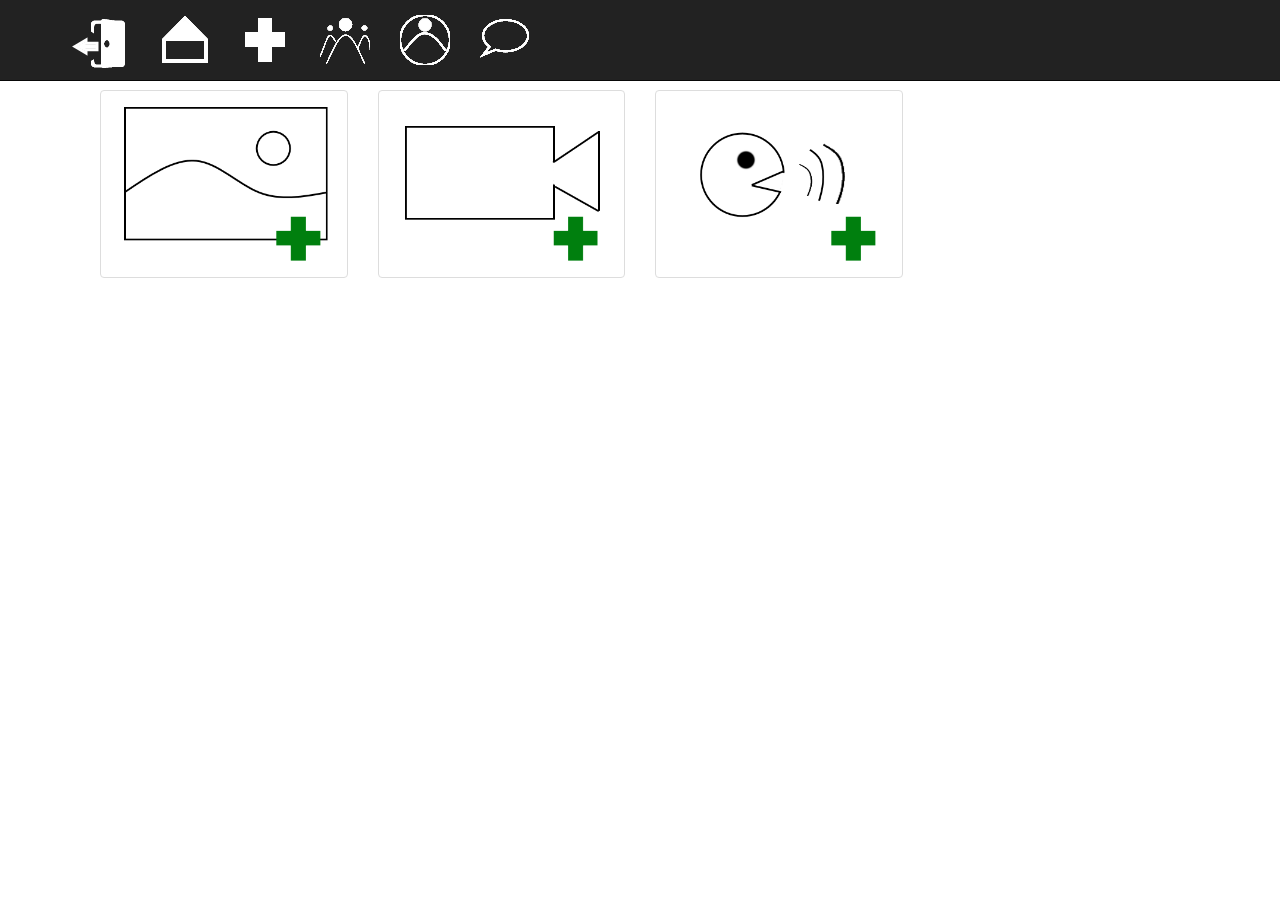
==== src/main/resources/public/add.html @ e4dfc02f "Added nice webpages." ====
<!DOCTYPE html>
<html lang="en">
  <head>
    <meta charset="utf-8">
    <meta http-equiv="X-UA-Compatible" content="IE=edge">
    <meta name="viewport" content="width=device-width, initial-scale=1">
    <!-- The above 3 meta tags *must* come first in the head; any other head content must come *after* these tags -->
    <meta name="description" content="">
    <meta name="author" content="">
    <link rel="icon" href="../favicon.ico">

    <title>ShareCat</title>

    <!-- Bootstrap core CSS -->
    <link href="../dist/css/bootstrap.min.css" rel="stylesheet">

    <!-- IE10 viewport hack for Surface/desktop Windows 8 bug -->
    <link href="../assets/css/ie10-viewport-bug-workaround.css" rel="stylesheet">

    <!-- Custom styles for this template -->
    <link href="starter-template.css" rel="stylesheet">

    <!-- Just for debugging purposes. Don't actually copy these 2 lines! -->
    <!--[if lt IE 9]><script src="../../assets/js/ie8-responsive-file-warning.js"></script><![endif]-->
    <script src="../assets/js/ie-emulation-modes-warning.js"></script>

    <!-- HTML5 shim and Respond.js for IE8 support of HTML5 elements and media queries -->
    <!--[if lt IE 9]>
      <script src="https://oss.maxcdn.com/html5shiv/3.7.3/html5shiv.min.js"></script>
      <script src="https://oss.maxcdn.com/respond/1.4.2/respond.min.js"></script>
    <![endif]-->
  </head>

  <body>

    <nav class="navbar navbar-inverse navbar-fixed-top">
      <div class="container">
        <div class="navbar-header">
          <button type="button" class="navbar-toggle collapsed" data-toggle="collapse" data-target="#navbar" aria-expanded="false" aria-controls="navbar">
            <span class="sr-only">Toggle navigation</span>
            <span class="icon-bar"></span>
            <span class="icon-bar"></span>
            <span class="icon-bar"></span>
          </button>
          <a class="navbar-brand" href="login.html"><img src="../imgs/logout.png"></a>
        </div>
        <div id="navbar" class="collapse navbar-collapse">
          <ul class="nav navbar-nav">
            <li><a href="home.html"><img src="../imgs/home.png"></a></li>
            <li><a href="add.html"><img src="../imgs/add.png"></a></li>
            <li><a href="friends.html"><img src="../imgs/friends.png"></a></li>
			<li><a href="#"><img src="../imgs/profile.png"></a></li>
			<li><a href="#"><img src="../imgs/messages.png"></a></li>
          </ul>
        </div><!--/.nav-collapse -->
      </div>
    </nav>

    <div class="container">
		<div class="starter-template">
		   <div class="col-lg-3 col-md-4 col-xs-6 thumb">
					<a class="thumbnail" href="#">
						<img class="img-responsive" src="../imgs/pic.png" alt="">
					</a>
				</div>
				<div class="col-lg-3 col-md-4 col-xs-6 thumb">
					<a class="thumbnail" href="#">
						<img class="img-responsive" src="../imgs/video.png" alt="">
					</a>
				</div>
				<div class="col-lg-3 col-md-4 col-xs-6 thumb">
					<a class="thumbnail" href="#">
						<img class="img-responsive" src="../imgs/voice.png" alt="">
					</a>
				</div>
				
		  </div>

    </div><!-- /.container -->


    <!-- Bootstrap core JavaScript
    ================================================== -->
    <!-- Placed at the end of the document so the pages load faster -->
    <script src="https://ajax.googleapis.com/ajax/libs/jquery/1.12.4/jquery.min.js"></script>
    <script>window.jQuery || document.write('<script src="../../assets/js/vendor/jquery.min.js"><\/script>')</script>
    <script src="../dist/js/bootstrap.min.js"></script>
    <!-- IE10 viewport hack for Surface/desktop Windows 8 bug -->
    <script src="../assets/js/ie10-viewport-bug-workaround.js"></script>
  </body>
</html>
---- src/main/resources/assets/css/ie10-viewport-bug-workaround.css ----
/*!
 * IE10 viewport hack for Surface/desktop Windows 8 bug
 * Copyright 2014-2015 Twitter, Inc.
 * Licensed under MIT (https://github.com/twbs/bootstrap/blob/master/LICENSE)
 */

/*
 * See the Getting Started docs for more information:
 * http://getbootstrap.com/getting-started/#support-ie10-width
 */
@-ms-viewport     { width: device-width; }
@-o-viewport      { width: device-width; }
@viewport         { width: device-width; }
---- src/main/resources/public/starter-template.css ----
body {
  padding-top: 50px;
}
.starter-template {
  padding: 40px 15px;
  text-align: center;
}
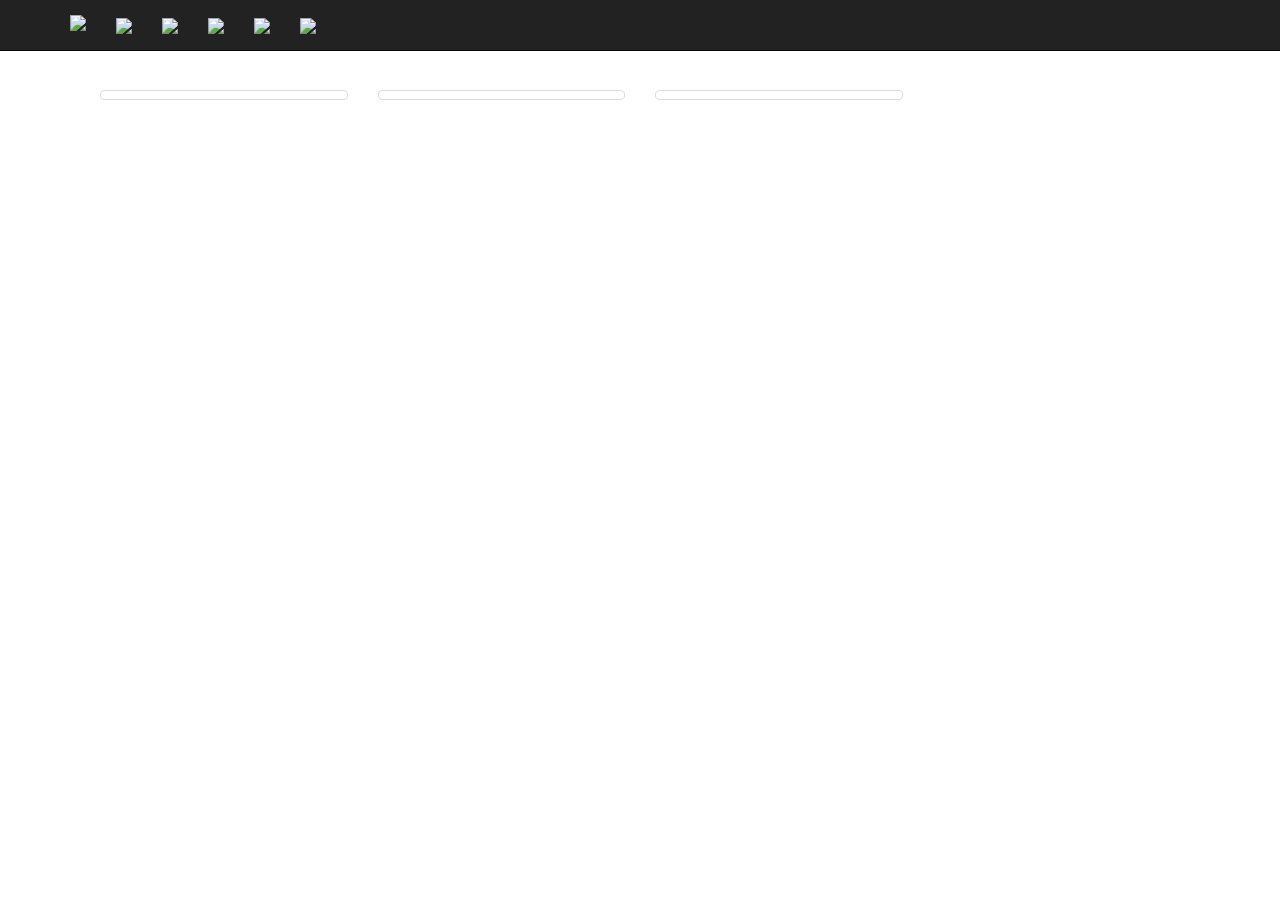
==== commit ff0d0a0f: "make stuff ACTUALY WORK NOWgit add .git add .git add .git add .git add .git add .git add .git add .g" ====
--- a/src/main/resources/public/add.html
+++ b/src/main/resources/public/add.html
@@ -12,17 +12,17 @@
     <title>ShareCat</title>
 
     <!-- Bootstrap core CSS -->
-    <link href="../dist/css/bootstrap.min.css" rel="stylesheet">
+    <link href="dist/css/bootstrap.min.css" rel="stylesheet">
 
     <!-- IE10 viewport hack for Surface/desktop Windows 8 bug -->
-    <link href="../assets/css/ie10-viewport-bug-workaround.css" rel="stylesheet">
+    <link href="assets/css/ie10-viewport-bug-workaround.css" rel="stylesheet">
 
     <!-- Custom styles for this template -->
     <link href="starter-template.css" rel="stylesheet">
 
     <!-- Just for debugging purposes. Don't actually copy these 2 lines! -->
-    <!--[if lt IE 9]><script src="../../assets/js/ie8-responsive-file-warning.js"></script><![endif]-->
-    <script src="../assets/js/ie-emulation-modes-warning.js"></script>
+    <!--[if lt IE 9]><script src="/assets/js/ie8-responsive-file-warning.js"></script><![endif]-->
+    <script src="/assets/js/ie-emulation-modes-warning.js"></script>
 
     <!-- HTML5 shim and Respond.js for IE8 support of HTML5 elements and media queries -->
     <!--[if lt IE 9]>
@@ -42,15 +42,15 @@
             <span class="icon-bar"></span>
             <span class="icon-bar"></span>
           </button>
-          <a class="navbar-brand" href="login.html"><img src="../imgs/logout.png"></a>
+          <a class="navbar-brand" href="login.html"><img src="//logout.png"></a>
         </div>
         <div id="navbar" class="collapse navbar-collapse">
           <ul class="nav navbar-nav">
-            <li><a href="home.html"><img src="../imgs/home.png"></a></li>
-            <li><a href="add.html"><img src="../imgs/add.png"></a></li>
-            <li><a href="friends.html"><img src="../imgs/friends.png"></a></li>
-			<li><a href="#"><img src="../imgs/profile.png"></a></li>
-			<li><a href="#"><img src="../imgs/messages.png"></a></li>
+            <li><a href="home.html"><img src="/imgs/home.png"></a></li>
+            <li><a href="add.html"><img src="/imgs/add.png"></a></li>
+            <li><a href="friends.html"><img src="/imgs/friends.png"></a></li>
+			<li><a href="profile.html"><img src="/imgs/profile.png"></a></li>
+			<li><a href="#"><img src="/imgs/messages.png"></a></li>
           </ul>
         </div><!--/.nav-collapse -->
       </div>
@@ -60,17 +60,17 @@
 		<div class="starter-template">
 		   <div class="col-lg-3 col-md-4 col-xs-6 thumb">
 					<a class="thumbnail" href="#">
-						<img class="img-responsive" src="../imgs/pic.png" alt="">
+						<img class="img-responsive" src="/imgs/pic.png" alt="">
 					</a>
 				</div>
 				<div class="col-lg-3 col-md-4 col-xs-6 thumb">
 					<a class="thumbnail" href="#">
-						<img class="img-responsive" src="../imgs/video.png" alt="">
+						<img class="img-responsive" src="/imgs/video.png" alt="">
 					</a>
 				</div>
 				<div class="col-lg-3 col-md-4 col-xs-6 thumb">
 					<a class="thumbnail" href="#">
-						<img class="img-responsive" src="../imgs/voice.png" alt="">
+						<img class="img-responsive" src="/imgs/voice.png" alt="">
 					</a>
 				</div>
 				
@@ -83,9 +83,9 @@
     ================================================== -->
     <!-- Placed at the end of the document so the pages load faster -->
     <script src="https://ajax.googleapis.com/ajax/libs/jquery/1.12.4/jquery.min.js"></script>
-    <script>window.jQuery || document.write('<script src="../../assets/js/vendor/jquery.min.js"><\/script>')</script>
-    <script src="../dist/js/bootstrap.min.js"></script>
+    <script>window.jQuery || document.write('<script src="/assets/js/vendor/jquery.min.js"><\/script>')</script>
+    <script src="/dist/js/bootstrap.min.js"></script>
     <!-- IE10 viewport hack for Surface/desktop Windows 8 bug -->
-    <script src="../assets/js/ie10-viewport-bug-workaround.js"></script>
+    <script src="/assets/js/ie10-viewport-bug-workaround.js"></script>
   </body>
 </html>--- a/src/main/resources/public/assets/css/ie10-viewport-bug-workaround.css
+++ b/src/main/resources/public/assets/css/ie10-viewport-bug-workaround.css
@@ -0,0 +1,13 @@
+/*!
+ * IE10 viewport hack for Surface/desktop Windows 8 bug
+ * Copyright 2014-2015 Twitter, Inc.
+ * Licensed under MIT (https://github.com/twbs/bootstrap/blob/master/LICENSE)
+ */
+
+/*
+ * See the Getting Started docs for more information:
+ * http://getbootstrap.com/getting-started/#support-ie10-width
+ */
+@-ms-viewport     { width: device-width; }
+@-o-viewport      { width: device-width; }
+@viewport         { width: device-width; }
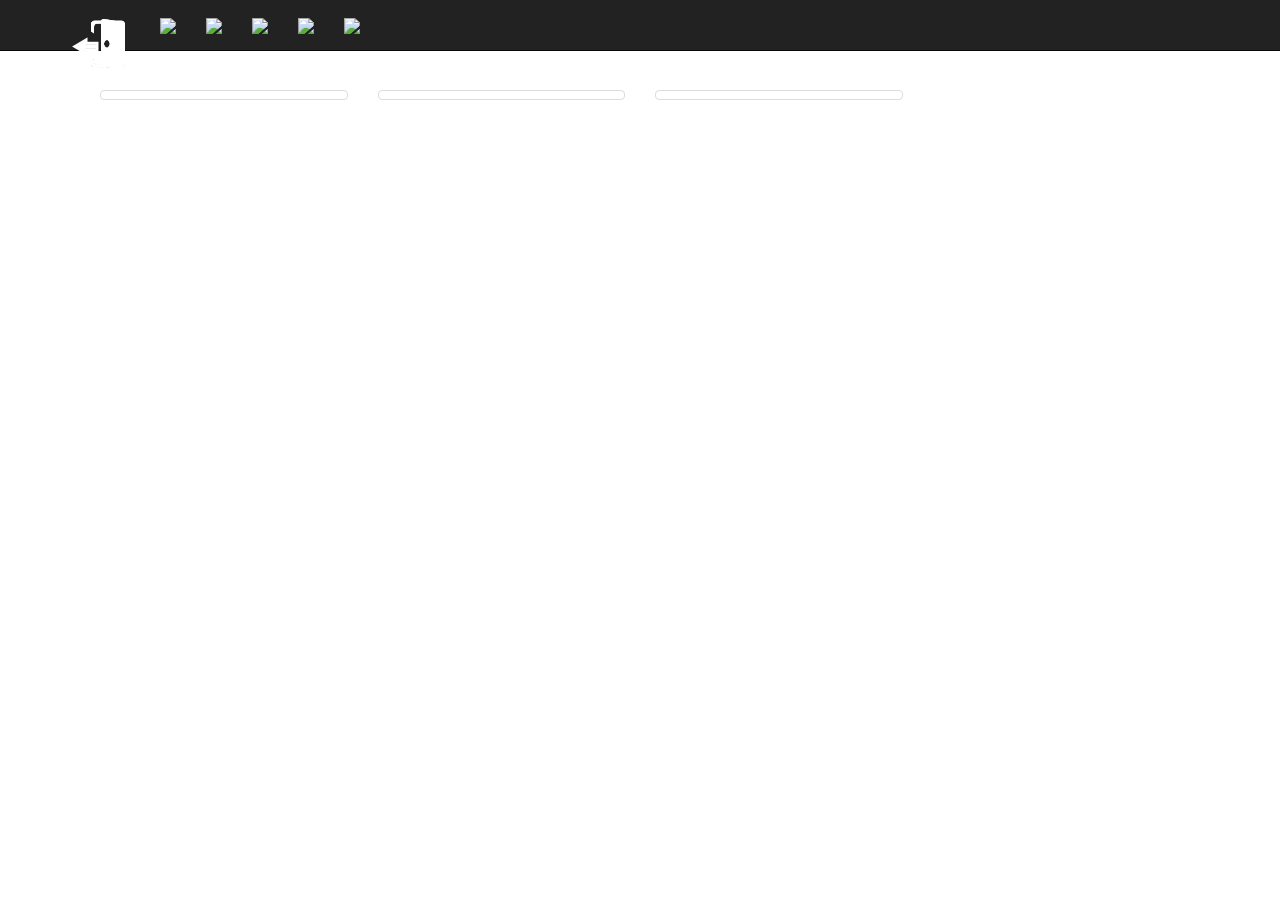
==== commit 8a163413: "Merge branch 'master' of https://github.com/ConnorSewell/Quackathon" ====
--- a/src/main/resources/public/add.html
+++ b/src/main/resources/public/add.html
@@ -42,11 +42,11 @@
             <span class="icon-bar"></span>
             <span class="icon-bar"></span>
           </button>
-          <a class="navbar-brand" href="login.html"><img src="//logout.png"></a>
+            <a class="navbar-brand" href="/login"><img src="imgs/logout.png"></a>
         </div>
         <div id="navbar" class="collapse navbar-collapse">
           <ul class="nav navbar-nav">
-            <li><a href="home.html"><img src="/imgs/home.png"></a></li>
+            <li><a href="/home"><img src="/imgs/home.png"></a></li>
             <li><a href="add.html"><img src="/imgs/add.png"></a></li>
             <li><a href="friends.html"><img src="/imgs/friends.png"></a></li>
 			<li><a href="profile.html"><img src="/imgs/profile.png"></a></li>
